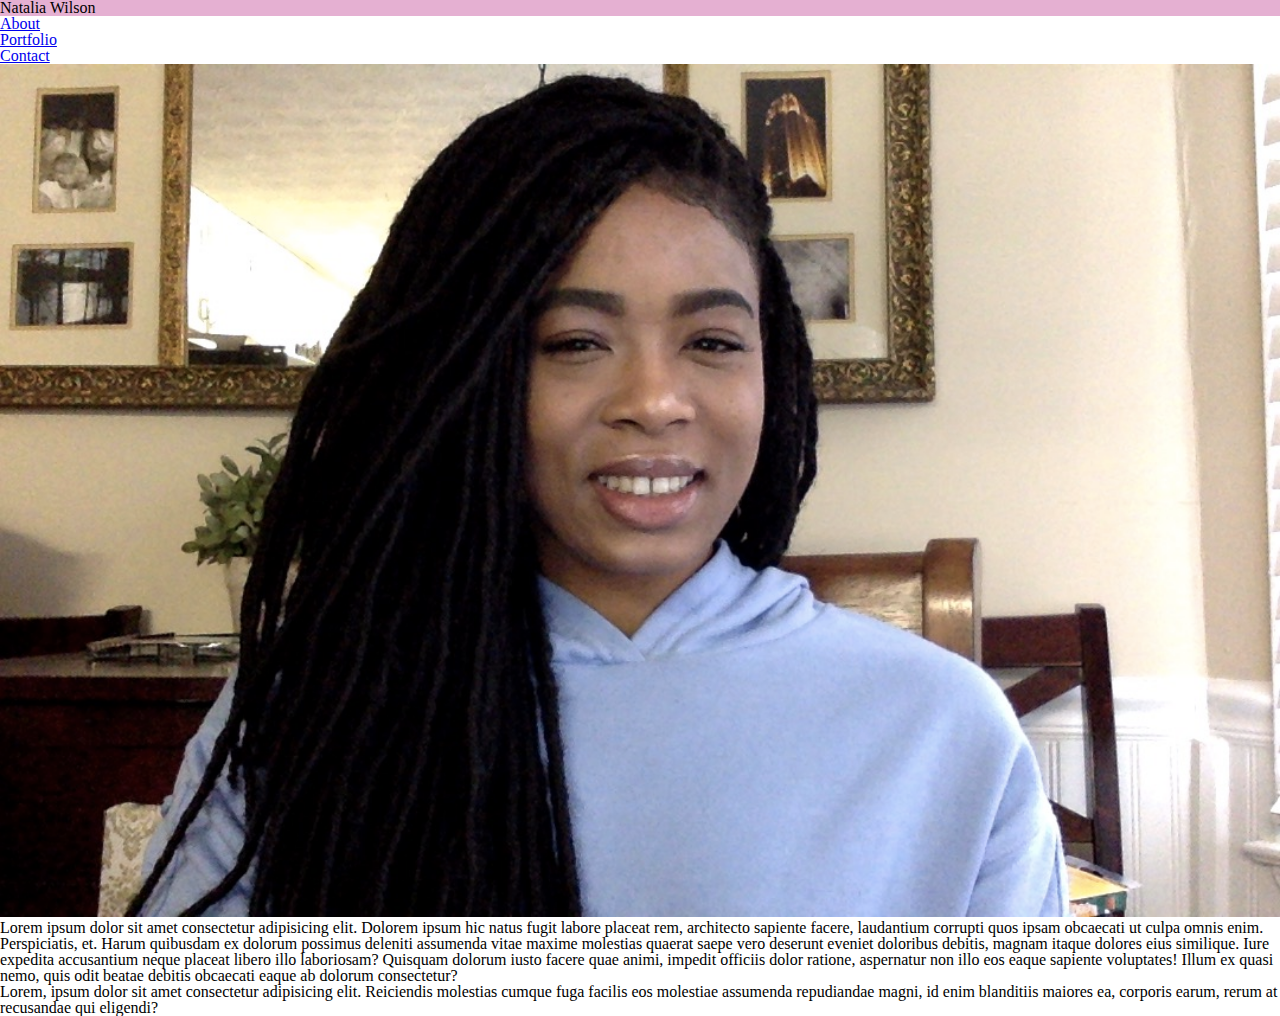
==== index.html @ 25859f04 "branch1" ====
<!DOCTYPE html>
<html lang="en">

<head>
  <meta charset="UTF-8">
  <meta name="viewport" content="width=device-width, initial-scale=1.0">
  <meta http-equiv="X-UA-Compatible" content="ie=edge">
  <link rel="stylesheet" href="reset.css">
  <link rel="stylesheet" href="https://stackpath.bootstrapcdn.com/bootstrap/4.1.3/css/bootstrap.min.css" integrity="sha384-MCw98/SFnGE8fJT3GXwEOngsV7Zt27NXFoaoApmYm81iuXoPkFOJwJ8ERdknLPMO"
    crossorigin="anonymous">
  <link rel="stylesheet" href="assets copy/css/style.css">
  <title>Document</title>
</head>

<script>

</script>

<body>
  <div class="container">
    <div class="row">
      <div class="col-md-12">
        <!-- Navbar content -->
        <nav class="navbar navbar-light" style="background-color: #ffffff;">

          <nav class="navbar navbar-light bg-light">
            <span class="navbar-brand mb-0 h1">Natalia Wilson</span>

          </nav>
          <ul class="nav justify-content-end">
            <li class="nav-item">
              <a class="nav-link active" href="#">About</a>
            </li>
            <li class="nav-item">
              <a class="nav-link" href="#">Portfolio</a>
            </li>
            <li class="nav-item">
              <a class="nav-link" href="#">Contact
              </a>
            </li>

          </ul>

        </nav>
        <!-- end Navbar content -->
      </div>
    </div>

    <div class="row">
      <div class="col-md-3">
        <img id="img1"src="assets copy/images/portfolio placeholder pic.jpg" alt="natty">

      </div>
      <div class="col-md-9">
        <p>
          <span>Lorem ipsum dolor sit amet consectetur adipisicing elit. Dolorem ipsum hic natus fugit labore placeat
            rem, architecto sapiente facere, laudantium corrupti quos ipsam obcaecati ut culpa omnis enim.
            Perspiciatis, et.</span>
          <span>Harum quibusdam ex dolorum possimus deleniti assumenda vitae maxime molestias quaerat saepe vero
            deserunt eveniet doloribus debitis, magnam itaque dolores eius similique. Iure expedita accusantium neque
            placeat libero illo laboriosam?</span>
          <span>Quisquam dolorum iusto facere quae animi, impedit officiis dolor ratione, aspernatur non illo eos eaque
            sapiente voluptates! Illum ex quasi nemo, quis odit beatae debitis obcaecati eaque ab dolorum consectetur?</span>
        </p>
      </div>
    </div>
    <div class="row">
      <div class="col-md-12">
        <p>Lorem, ipsum dolor sit amet consectetur adipisicing elit. Reiciendis molestias cumque fuga facilis eos molestiae assumenda repudiandae magni, id enim blanditiis maiores ea, corporis earum, rerum at recusandae qui eligendi?</p>
      </div>
    </div>


  </div>


  <script src="https://code.jquery.com/jquery-3.2.1.slim.min.js" integrity="sha384-KJ3o2DKtIkvYIK3UENzmM7KCkRr/rE9/Qpg6aAZGJwFDMVNA/GpGFF93hXpG5KkN"
    crossorigin="anonymous"></script>
  <script src="https://cdnjs.cloudflare.com/ajax/libs/popper.js/1.12.9/umd/popper.min.js" integrity="sha384-ApNbgh9B+Y1QKtv3Rn7W3mgPxhU9K/ScQsAP7hUibX39j7fakFPskvXusvfa0b4Q"
    crossorigin="anonymous"></script>
  <script src="https://maxcdn.bootstrapcdn.com/bootstrap/4.0.0/js/bootstrap.min.js" integrity="sha384-JZR6Spejh4U02d8jOt6vLEHfe/JQGiRRSQQxSfFWpi1MquVdAyjUar5+76PVCmYl"
    crossorigin="anonymous"></script>
</body>

</html>
---- assets copy/css/style.css ----
#img1{
    width: 100%;
  }
  .bg-light{
    background-color: #E5B0D2;
  }
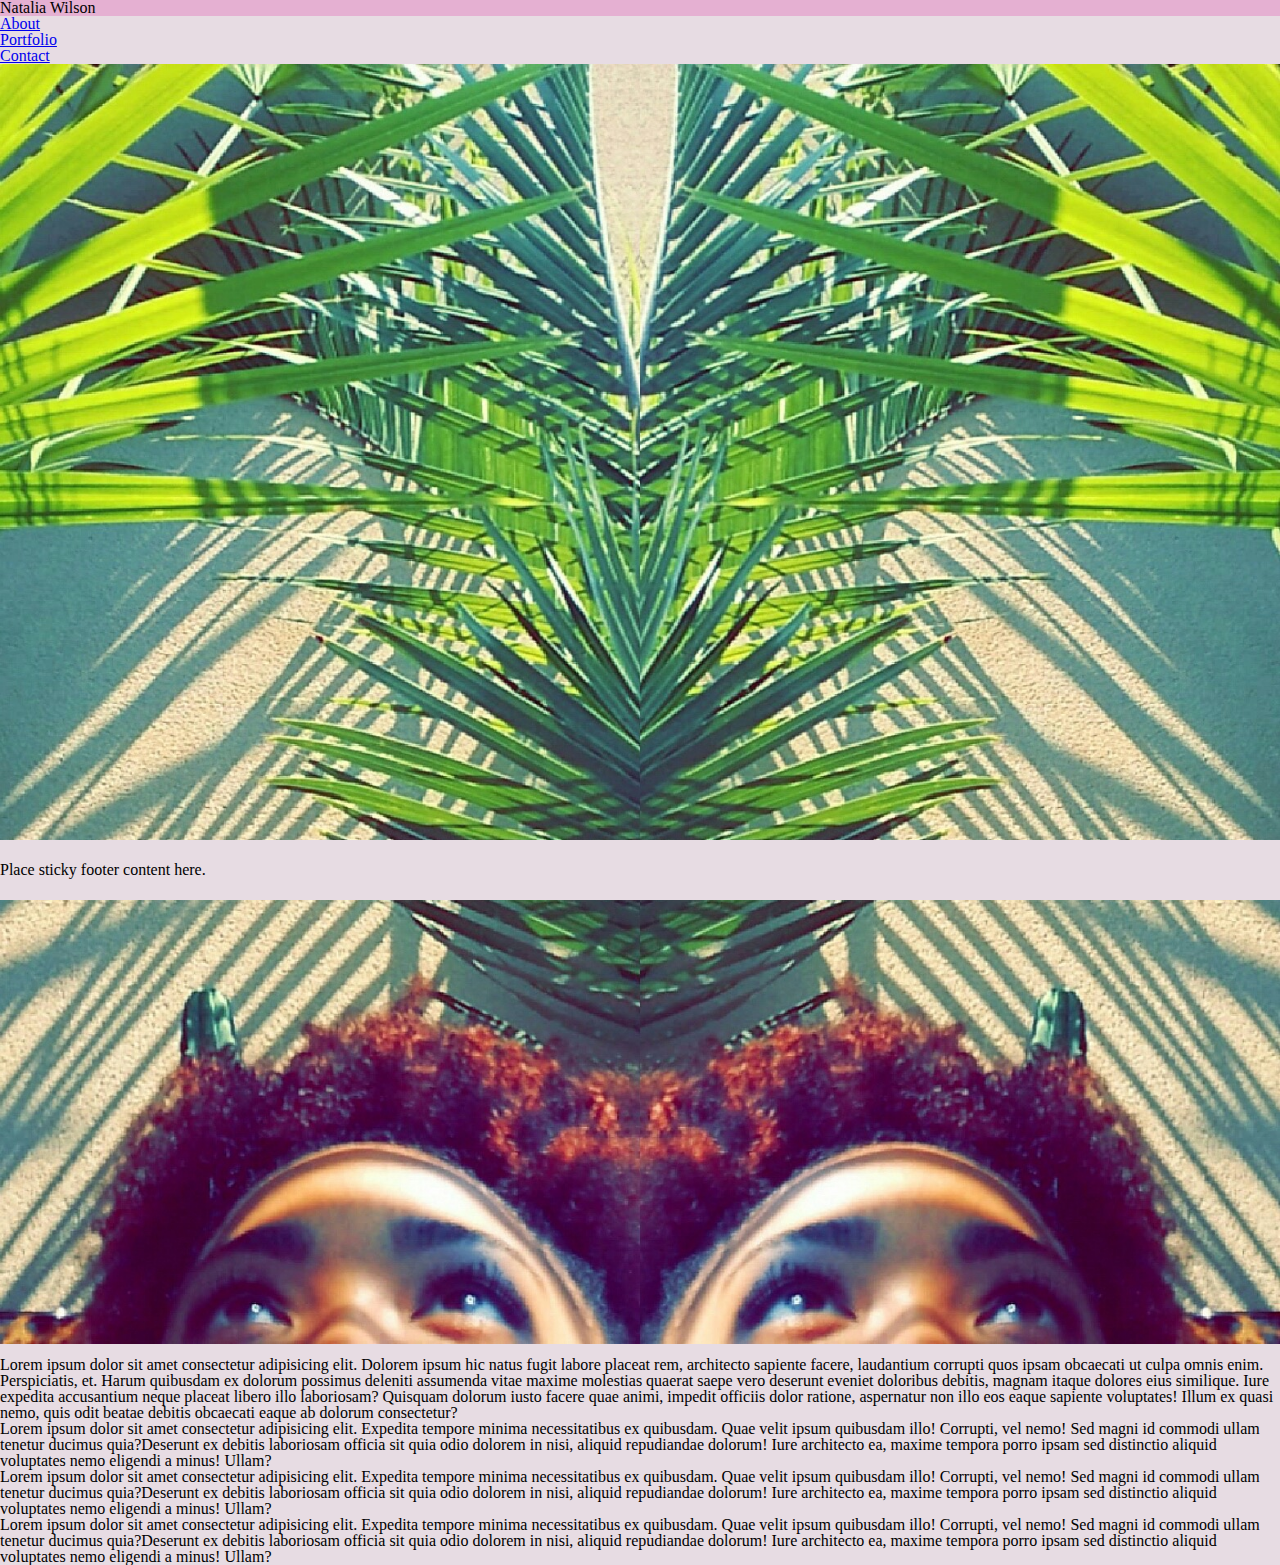
==== commit 7312cfd9: "Branch Changes" ====
--- a/index.html
+++ b/index.html
@@ -21,9 +21,9 @@
     <div class="row">
       <div class="col-md-12">
         <!-- Navbar content -->
-        <nav class="navbar navbar-light" style="background-color: #ffffff;">
+        <nav class="navbar navbar-light">
 
-          <nav class="navbar navbar-light bg-light">
+          <nav class="navbar navbar-light" style="background-color: #E5B0D2">
             <span class="navbar-brand mb-0 h1">Natalia Wilson</span>
 
           </nav>
@@ -48,7 +48,7 @@
 
     <div class="row">
       <div class="col-md-3">
-        <img id="img1"src="assets copy/images/portfolio placeholder pic.jpg" alt="natty">
+        <img id="img1"src="assets copy/images/20161014_193215.jpg" alt="natty">
 
       </div>
       <div class="col-md-9">
@@ -64,10 +64,14 @@
         </p>
       </div>
     </div>
-    <div class="row">
-      <div class="col-md-12">
-        <p>Lorem, ipsum dolor sit amet consectetur adipisicing elit. Reiciendis molestias cumque fuga facilis eos molestiae assumenda repudiandae magni, id enim blanditiis maiores ea, corporis earum, rerum at recusandae qui eligendi?</p>
+   <div class="row">
+     <div class="col-md-12">
+       <p><span>Lorem ipsum dolor sit amet consectetur adipisicing elit. Expedita tempore minima necessitatibus ex quibusdam. Quae velit ipsum quibusdam illo! Corrupti, vel nemo! Sed magni id commodi ullam tenetur ducimus quia?</span><span>Deserunt ex debitis laboriosam officia sit quia odio dolorem in nisi, aliquid repudiandae dolorum! Iure architecto ea, maxime tempora porro ipsam sed distinctio aliquid voluptates nemo eligendi a minus! Ullam?</span></p>
+       <p><span>Lorem ipsum dolor sit amet consectetur adipisicing elit. Expedita tempore minima necessitatibus ex quibusdam. Quae velit ipsum quibusdam illo! Corrupti, vel nemo! Sed magni id commodi ullam tenetur ducimus quia?</span><span>Deserunt ex debitis laboriosam officia sit quia odio dolorem in nisi, aliquid repudiandae dolorum! Iure architecto ea, maxime tempora porro ipsam sed distinctio aliquid voluptates nemo eligendi a minus! Ullam?</span></p>
+       <p><span>Lorem ipsum dolor sit amet consectetur adipisicing elit. Expedita tempore minima necessitatibus ex quibusdam. Quae velit ipsum quibusdam illo! Corrupti, vel nemo! Sed magni id commodi ullam tenetur ducimus quia?</span><span>Deserunt ex debitis laboriosam officia sit quia odio dolorem in nisi, aliquid repudiandae dolorum! Iure architecto ea, maxime tempora porro ipsam sed distinctio aliquid voluptates nemo eligendi a minus! Ullam?</span></p>
+     
       </div>
+   </div>
     </div>
 
 
@@ -80,6 +84,12 @@
     crossorigin="anonymous"></script>
   <script src="https://maxcdn.bootstrapcdn.com/bootstrap/4.0.0/js/bootstrap.min.js" integrity="sha384-JZR6Spejh4U02d8jOt6vLEHfe/JQGiRRSQQxSfFWpi1MquVdAyjUar5+76PVCmYl"
     crossorigin="anonymous"></script>
+    
+    <footer class="footer">
+        <div class="container">
+          <span class="text-muted">Place sticky footer content here.</span>
+        </div>
+      </footer>
 </body>
 
 </html>--- a/assets copy/css/style.css
+++ b/assets copy/css/style.css
@@ -1,7 +1,33 @@
 
-  #img1{
+  body {
+    /* height: 100vh !important; */
+    background-color: #ad0994;
+    background-image: url("https://www.transparenttextures.com/patterns/diagmonds-light.png");
+    /* This is mostly intended for prototyping; please download the pattern and re-host for production environments. Thank you! */
+    
+  }
+.container{
+    
+    height: 100%;
+    background-color: #E7DCE3;
+}
+#img1 {
     width: 100%;
-  }
-  .bg-light{
+    margin-bottom: 10px;
+}
+
+.bg-light {
     background-color: #E5B0D2;
-  }
+}
+
+.nav-link .active {
+    color: #E5B0D2;
+}
+.footer {
+    position: absolute;
+    bottom: 0;
+    width: 100%;
+    height: 60px;
+    line-height: 60px;
+    background-color: #f5f5f5 !important;
+}